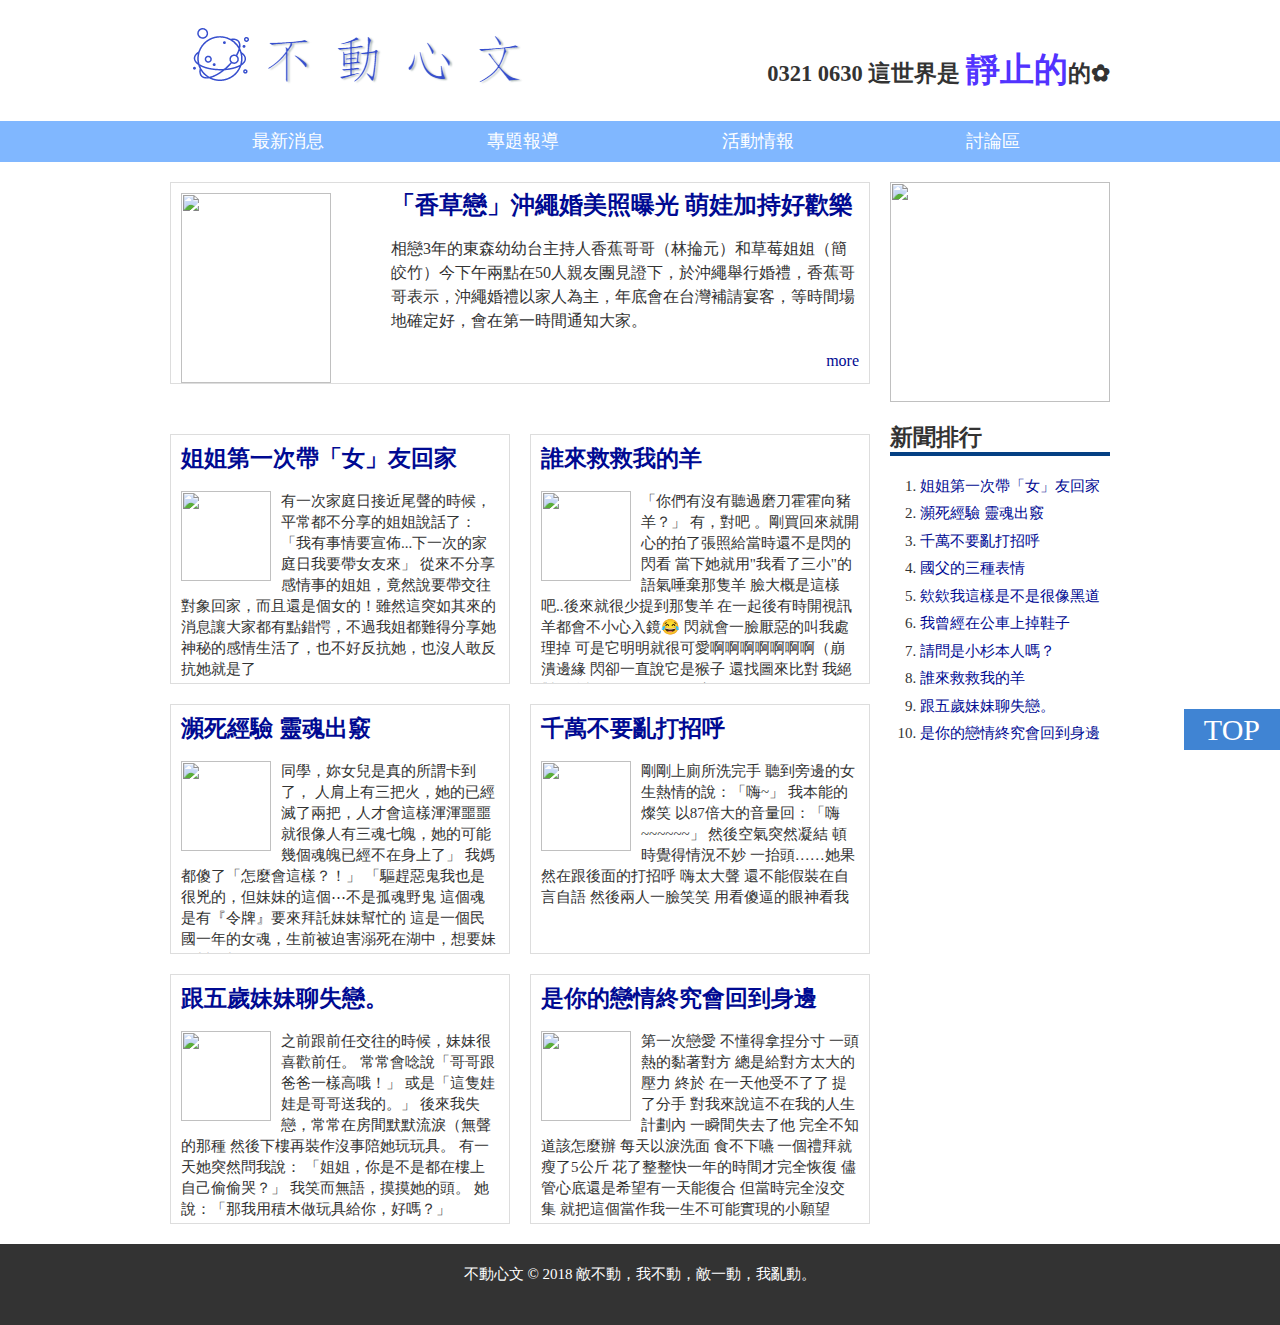
==== index.html @ 3ef29c8c "first release" ====
<!DOCTYPE html>
<html>

<head>
    <meta charset="UTF-8" />
    <title>0619 News 不動心文</title>
    <link rel="stylesheet" href="stylesheets/normalize.css" />
    <link rel="stylesheet" href="stylesheets/style.css" />
    <link rel="stylesheet" href="https://use.fontawesome.com/releases/v5.0.8/css/solid.css" integrity="sha384-v2Tw72dyUXeU3y4aM2Y0tBJQkGfplr39mxZqlTBDUZAb9BGoC40+rdFCG0m10lXk"
        crossorigin="anonymous">
    <link rel="stylesheet" href="https://use.fontawesome.com/releases/v5.0.8/css/fontawesome.css" integrity="sha384-q3jl8XQu1OpdLgGFvNRnPdj5VIlCvgsDQTQB6owSOHWlAurxul7f+JpUOVdAiJ5P"
        crossorigin="anonymous">
    <!-- Global site tag (gtag.js) - Google Analytics -->
    <script async src="https://www.googletagmanager.com/gtag/js?id=UA-46747007-5"></script>
    <script>
        window.dataLayer = window.dataLayer || [];

        function gtag() {
            dataLayer.push(arguments);
        }
        gtag('js', new Date());

        gtag('config', 'UA-46747007-5');
    </script>
</head>
</script>

<body style="font-family: 微軟正黑體;">
    <div class="header">
        <!--頁首-->
        <div class="container">
            <h1 class="logo">
                <a href="#">不動心文</a>
            </h1>
            <h2 class="slogan">0321 0630 這世界是
                <strong>靜止的</strong>的✿</h2>
        </div>
    </div>
    <div class="main-menu">
        <div class="container">
            <ul>
                <li>
                    <a href="#">
                        <i class="fas fa-rocket"></i> 最新消息</a>
                </li>
                <li>
                    <a href="#">
                        <i class="fas fa-rocket"></i> 專題報導</a>
                </li>
                <li>
                    <a href="#">
                        <i class="fas fa-rocket"></i> 活動情報</a>
                </li>
                <li>
                    <a href="#">
                        <i class="fas fa-rocket"></i> 討論區</a>
                </li>
            </ul>
        </div>
    </div>
    <div class="content">
        <div class="container">
            <div class="main">
                <div class="headline">
                    <a href="#" class="img">
                        <img src="http://cdn.clm02.com/ezvivi.com/168488/1413190609_577.jpg" height="190" width="150" />
                    </a>
                    <h2>
                        <a href="https://www.dcard.tw/f/funny/p/228525169-%EF%BC%83%E5%9C%96-%E8%AB%8B%E5%95%8F%E6%98%AF%E5%B0%8F%E6%9D%89%E6%9C%AC%E4%BA%BA%E5%97%8E%EF%BC%9F">「香草戀」沖繩婚美照曝光 萌娃加持好歡樂</a>
                    </h2>
                    <p class="desc">相戀3年的東森幼幼台主持人香蕉哥哥（林掄元）和草莓姐姐（簡皎竹）今下午兩點在50人親友團見證下，於沖繩舉行婚禮，香蕉哥哥表示，沖繩婚禮以家人為主，年底會在台灣補請宴客，等時間場地確定好，會在第一時間通知大家。</p>
                    <a href="https://www.dcard.tw/f/funny/p/228525169-%EF%BC%83%E5%9C%96-%E8%AB%8B%E5%95%8F%E6%98%AF%E5%B0%8F%E6%9D%89%E6%9C%AC%E4%BA%BA%E5%97%8E%EF%BC%9F"
                        class="more">more</a>
                </div>
            </div>
            <div class="side">
                <a href="#" class="ad">
                    <img src="https://stickershop.line-scdn.net/stickershop/v1/product/1401600/LINEStorePC/main@2x.png;compress=true" height="220"
                        width="220" />
                </a>
                <h2 class="side-title">新聞排行</h2>
                <ol class="top-news">
                    <li>
                        <a href="https://www.dcard.tw/f/funny/p/228525169-%EF%BC%83%E5%9C%96-%E8%AB%8B%E5%95%8F%E6%98%AF%E5%B0%8F%E6%9D%89%E6%9C%AC%E4%BA%BA%E5%97%8E%EF%BC%9F">姐姐第一次帶「女」友回家</a>
                    </li>
                    <li>
                        <a href="https://www.dcard.tw/f/funny/p/228525169-%EF%BC%83%E5%9C%96-%E8%AB%8B%E5%95%8F%E6%98%AF%E5%B0%8F%E6%9D%89%E6%9C%AC%E4%BA%BA%E5%97%8E%EF%BC%9F">瀕死經驗 靈魂出竅</a>
                    </li>
                    <li>
                        <a href="https://www.dcard.tw/f/funny/p/228525169-%EF%BC%83%E5%9C%96-%E8%AB%8B%E5%95%8F%E6%98%AF%E5%B0%8F%E6%9D%89%E6%9C%AC%E4%BA%BA%E5%97%8E%EF%BC%9F">千萬不要亂打招呼</a>
                    </li>
                    <li>
                        <a href="https://www.dcard.tw/f/funny/p/228525169-%EF%BC%83%E5%9C%96-%E8%AB%8B%E5%95%8F%E6%98%AF%E5%B0%8F%E6%9D%89%E6%9C%AC%E4%BA%BA%E5%97%8E%EF%BC%9F">國父的三種表情</a>
                    </li>
                    <li>
                        <a href="https://www.dcard.tw/f/funny/p/228525169-%EF%BC%83%E5%9C%96-%E8%AB%8B%E5%95%8F%E6%98%AF%E5%B0%8F%E6%9D%89%E6%9C%AC%E4%BA%BA%E5%97%8E%EF%BC%9F">欸欸我這樣是不是很像黑道</a>
                    </li>
                    <li>
                        <a href="https://www.dcard.tw/f/funny/p/228525169-%EF%BC%83%E5%9C%96-%E8%AB%8B%E5%95%8F%E6%98%AF%E5%B0%8F%E6%9D%89%E6%9C%AC%E4%BA%BA%E5%97%8E%EF%BC%9F">我曾經在公車上掉鞋子</a>
                    </li>
                    <li>
                        <a href="https://www.dcard.tw/f/funny/p/228525169-%EF%BC%83%E5%9C%96-%E8%AB%8B%E5%95%8F%E6%98%AF%E5%B0%8F%E6%9D%89%E6%9C%AC%E4%BA%BA%E5%97%8E%EF%BC%9F">請問是小杉本人嗎？</a>
                    </li>
                    <li>
                        <a href="https://www.dcard.tw/f/funny/p/228525169-%EF%BC%83%E5%9C%96-%E8%AB%8B%E5%95%8F%E6%98%AF%E5%B0%8F%E6%9D%89%E6%9C%AC%E4%BA%BA%E5%97%8E%EF%BC%9F">誰來救救我的羊</a>
                    </li>
                    <li>
                        <a href="https://www.dcard.tw/f/funny/p/228525169-%EF%BC%83%E5%9C%96-%E8%AB%8B%E5%95%8F%E6%98%AF%E5%B0%8F%E6%9D%89%E6%9C%AC%E4%BA%BA%E5%97%8E%EF%BC%9F">跟五歲妹妹聊失戀。</a>
                    </li>
                    <li>
                        <a href="https://www.dcard.tw/f/funny/p/228525169-%EF%BC%83%E5%9C%96-%E8%AB%8B%E5%95%8F%E6%98%AF%E5%B0%8F%E6%9D%89%E6%9C%AC%E4%BA%BA%E5%97%8E%EF%BC%9F">是你的戀情終究會回到身邊</a>
                    </li>
                </ol>
            </div>
            <ul class="news-list">
                <li class="news">
                    <h2>
                        <a href="https://www.dcard.tw/f/funny/p/228525169-%EF%BC%83%E5%9C%96-%E8%AB%8B%E5%95%8F%E6%98%AF%E5%B0%8F%E6%9D%89%E6%9C%AC%E4%BA%BA%E5%97%8E%EF%BC%9F">姐姐第一次帶「女」友回家</a>
                    </h2>
                    <a href="#" class="img">
                        <img src="https://stickershop.line-scdn.net/stickershop/v1/product/1432859/LINEStorePC/main@2x.png;compress=true" height="90"
                            width="90" />
                    </a>
                    <p class="desc">有一次家庭日接近尾聲的時候，平常都不分享的姐姐說話了：「我有事情要宣佈...下一次的家庭日我要帶女友來」 從來不分享感情事的姐姐，竟然說要帶交往對象回家，而且還是個女的！雖然這突如其來的消息讓大家都有點錯愕，不過我姐都難得分享她神秘的感情生活了，也不好反抗她，也沒人敢反抗她就是了
                    </p>
                </li>
                <li class="news">
                    <h2>
                        <a href="https://www.dcard.tw/f/funny/p/228525169-%EF%BC%83%E5%9C%96-%E8%AB%8B%E5%95%8F%E6%98%AF%E5%B0%8F%E6%9D%89%E6%9C%AC%E4%BA%BA%E5%97%8E%EF%BC%9F">誰來救救我的羊</a>
                    </h2>
                    <a href="#" class="img">
                        <img src="https://is4-ssl.mzstatic.com/image/thumb/Purple71/v4/26/09/a7/2609a796-3bc0-a019-3db8-de3b55b0bc55/mzl.uqpmpqql.png/246x0w.jpg"
                            height="90" width="90" />
                    </a>
                    <p class="desc">「你們有沒有聽過磨刀霍霍向豬羊？」 有，對吧 。剛買回來就開心的拍了張照給當時還不是閃的閃看 當下她就用"我看了三小"的語氣唾棄那隻羊 臉大概是這樣吧..後來就很少提到那隻羊 在一起後有時開視訊 羊都會不小心入鏡😂
                        閃就會一臉厭惡的叫我處理掉 可是它明明就很可愛啊啊啊啊啊啊啊（崩潰邊緣 閃卻一直說它是猴子 還找圖來比對 我絕對不會說有99.87%像呢 哼</p>
                </li>
                <li class="news">
                    <h2>
                        <a href="https://www.dcard.tw/f/funny/p/228525169-%EF%BC%83%E5%9C%96-%E8%AB%8B%E5%95%8F%E6%98%AF%E5%B0%8F%E6%9D%89%E6%9C%AC%E4%BA%BA%E5%97%8E%EF%BC%9F">瀕死經驗 靈魂出竅</a>
                    </h2>
                    <a href="#" class="img">
                        <img src="https://st2.depositphotos.com/1002927/7258/v/450/depositphotos_72585689-stock-illustration-stickman-with-speech-bubbles.jpg"
                            height="90" width="90" />
                    </a>
                    <p class="desc">同學，妳女兒是真的所謂卡到了， 人肩上有三把火，她的已經滅了兩把，人才會這樣渾渾噩噩 就很像人有三魂七魄，她的可能幾個魂魄已經不在身上了」 我媽都傻了「怎麼會這樣？！」 「驅趕惡鬼我也是很兇的，但妹妹的這個⋯不是孤魂野鬼
                        這個魂是有『令牌』要來拜託妹妹幫忙的 這是一個民國一年的女魂，生前被迫害溺死在湖中，想要妹妹幫她報仇」
                    </p>
                </li>
                <li class="news">
                    <h2>
                        <a href="https://www.dcard.tw/f/funny/p/228525169-%EF%BC%83%E5%9C%96-%E8%AB%8B%E5%95%8F%E6%98%AF%E5%B0%8F%E6%9D%89%E6%9C%AC%E4%BA%BA%E5%97%8E%EF%BC%9F">千萬不要亂打招呼</a>
                    </h2>
                    <a href="#" class="img">
                        <img src="http://pic.qiantucdn.com/58pic/22/47/60/21s58PICckf_1024.jpg!qt324" height="90" width="90" />
                    </a>
                    <p class="desc">剛剛上廁所洗完手 聽到旁邊的女生熱情的說：「嗨~」 我本能的燦笑 以87倍大的音量回：「嗨~~~~~~」 然後空氣突然凝結 頓時覺得情況不妙 一抬頭……她果然在跟後面的打招呼 嗨太大聲 還不能假裝在自言自語
                        然後兩人一臉笑笑 用看傻逼的眼神看我
                    </p>
                </li>
                <li class="news">
                    <h2>
                        <a href="https://www.dcard.tw/f/funny/p/228525169-%EF%BC%83%E5%9C%96-%E8%AB%8B%E5%95%8F%E6%98%AF%E5%B0%8F%E6%9D%89%E6%9C%AC%E4%BA%BA%E5%97%8E%EF%BC%9F">跟五歲妹妹聊失戀。</a>
                    </h2>
                    <a href="#" class="img">
                        <img src="http://img.d9soft.com/2015/0316/20150316033035974.png" height="90" width="90" />
                    </a>
                    <p class="desc">之前跟前任交往的時候，妹妹很喜歡前任。 常常會唸說「哥哥跟爸爸一樣高哦！」 或是「這隻娃娃是哥哥送我的。」 後來我失戀，常常在房間默默流淚（無聲的那種 然後下樓再裝作沒事陪她玩玩具。 有一天她突然問我說：
                        「姐姐，你是不是都在樓上自己偷偷哭？」 我笑而無語，摸摸她的頭。 她說：「那我用積木做玩具給你，好嗎？」
                    </p>
                </li>
                <li class="news">
                    <h2>
                        <a href="https://www.dcard.tw/f/funny/p/228525169-%EF%BC%83%E5%9C%96-%E8%AB%8B%E5%95%8F%E6%98%AF%E5%B0%8F%E6%9D%89%E6%9C%AC%E4%BA%BA%E5%97%8E%EF%BC%9F">是你的戀情終究會回到身邊</a>
                    </h2>
                    <a href="#" class="img">
                        <img src="https://stickershop.line-scdn.net/stickershop/v1/product/1432859/LINEStorePC/main@2x.png;compress=true" height="90"
                            width="90" />
                    </a>
                    <p class="desc">第一次戀愛 不懂得拿捏分寸 一頭熱的黏著對方 總是給對方太大的壓力 終於 在一天他受不了了 提了分手 對我來說這不在我的人生計劃內 一瞬間失去了他 完全不知道該怎麼辦 每天以淚洗面 食不下嚥 一個禮拜就瘦了5公斤
                        花了整整快一年的時間才完全恢復 儘管心底還是希望有一天能復合 但當時完全沒交集 就把這個當作我一生不可能實現的小願望</p>
                </li>
            </ul>
        </div>
    </div>
    <a href="#" class="back-top">TOP</a>
    <div class="footer">
        <!--頁尾-->
        <div class="container">
            不動心文 &copy; 2018 敵不動，我不動，敵一動，我亂動。
        </div>
        <!--補上頁尾內容,&copy;可以製造一個圓圈裡有c的coptright符號-->
    </div>

</body>

</html>
---- stylesheets/style.css ----
body{
    font-size: 15px;
    line-height: 1.4em;
    font-family: sans-serif;
    color: #333;
}
a{
    color: #000a92;
    text-decoration: none;
}
a:hover{
    color: #054083;
    text-decoration: underline;
}
.container{
    width: 940px;
    margin: 0 auto;/*上下 左右 auto自動置中*/
}
h1.logo a{/*選取器寫在a連結上,方便使用者點圖就能回首頁*/
    display: block;/*將連結區塊化*/
    width: 376px;
    height: 81px;
    background: url('../images/logo1.png') no-repeat;/*'..'相對路徑*/
    white-space: nowrap;/*阻止文字內容在寬度不足時換行*/
    text-indent: 110%;/*把文字縮排置範圍外*/
    overflow: hidden;/*隱藏超出範圍的內容*/
}
.header .container{
    position: relative;
}
.header .slogan{
    position: absolute;
    top:20px;
    right: 0;
}
.slogan strong{
    font-size: 1.5em;
    color: #5233ff;
}
.main-menu{
    background: #80b7ff;
    margin-bottom: 20px;
    overflow: auto;/*clearfix*/
}
.main-menu ul{
    list-style: none;
    margin: 0;
    padding: 0;
}
.main-menu ul li{
    float: left;
    width: 25%;
}
.main-menu ul li a{
    display: block;
    padding: 10px 0;
    text-align: center;
    font-size: 18px;
    color: #fff;
    text-decoration: none;
}
.main-menu ul li a:hover{
    background: #5233ff;
}
.main{
    width: 700px;
    float: left;
    padding-bottom: 30px;
}
.side{
    width: 220px;
    float: right;
    padding-bottom: 30px;
}
.footer{
    background: #333;
    color: #fff;
    text-align: center;
    padding: 20px 0 40px;
    clear: both;/*清除浮動*/
}
.headline{
    border: #ddd 1px solid;
    padding: 10px 10px 10px 220px;/*內距*/
    margin-bottom: 20px;
    font-size: 16px;
    line-height: 1.5em;
    position: relative;/*使容器成為 絕對定位元素 的定位基準*/
    min-height: 150px;
}
.headline img{
    position: absolute;/*絕對定位*/
    left: 10px;
}
.headline h2{
    margin-top: 0;
    font-size: 1.5em;
}
.headline .more{
    display: block;
    text-align: right;
}
ul.news-list{
    list-style: none;
    margin: 0;
    padding: 0;
}
.news{
    box-sizing: border-box;
    width: 340px;
    height: 250px;
    overflow: hidden;
    border: #ddd 1px solid;
    padding: 10px;
    margin-bottom: 20px;
    float: left;
    margin-right: 20px;
}
.news:nth-child(odd){
    margin-right: 20px;
}
.news h2{
    margin-top: 0;
    line-height: 1.2em;
}
.news .img{
    float: left;
    margin: 0 10px 5px 0;/*將文字向左浮動,可達成文繞圖效果*/
}
.side-title{
    padding-bottom: 4px;
    border-bottom: #054083 4px solid;
}
.top-news{
    padding-left: 30px;
}
.top-news li{
    line-height: 1.5em;
    padding-bottom: 5px;
}
a.back-top{
    position: fixed;
    bottom: 150px;
    right: 0;
    background: #4084d3;
    padding: 10px 20px;
    font-size: 2em;
    color: #fff;
}
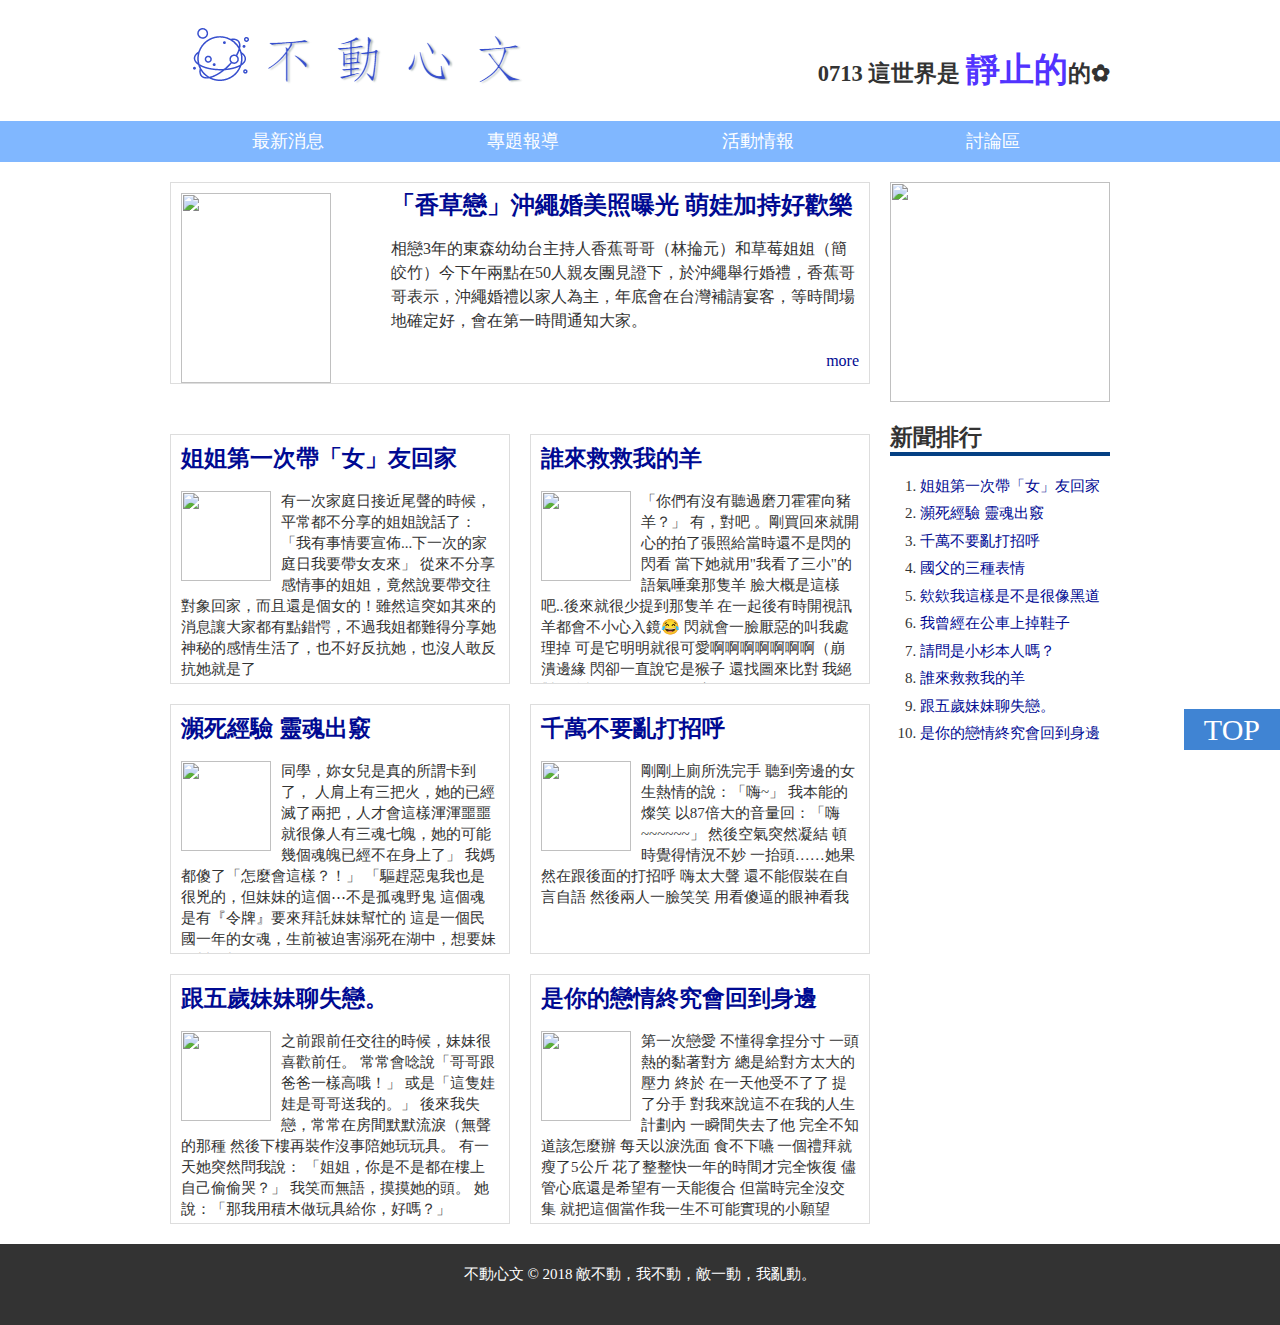
==== commit d8ad6149: "ok" ====
--- a/index.html
+++ b/index.html
@@ -3,7 +3,7 @@
 
 <head>
     <meta charset="UTF-8" />
-    <title>0619 News 不動心文</title>
+    <title>0713 News 不動心文</title>
     <link rel="stylesheet" href="stylesheets/normalize.css" />
     <link rel="stylesheet" href="stylesheets/style.css" />
     <link rel="stylesheet" href="https://use.fontawesome.com/releases/v5.0.8/css/solid.css" integrity="sha384-v2Tw72dyUXeU3y4aM2Y0tBJQkGfplr39mxZqlTBDUZAb9BGoC40+rdFCG0m10lXk"
@@ -32,7 +32,7 @@
             <h1 class="logo">
                 <a href="#">不動心文</a>
             </h1>
-            <h2 class="slogan">0321 0630 這世界是
+            <h2 class="slogan">0713 這世界是
                 <strong>靜止的</strong>的✿</h2>
         </div>
     </div>
